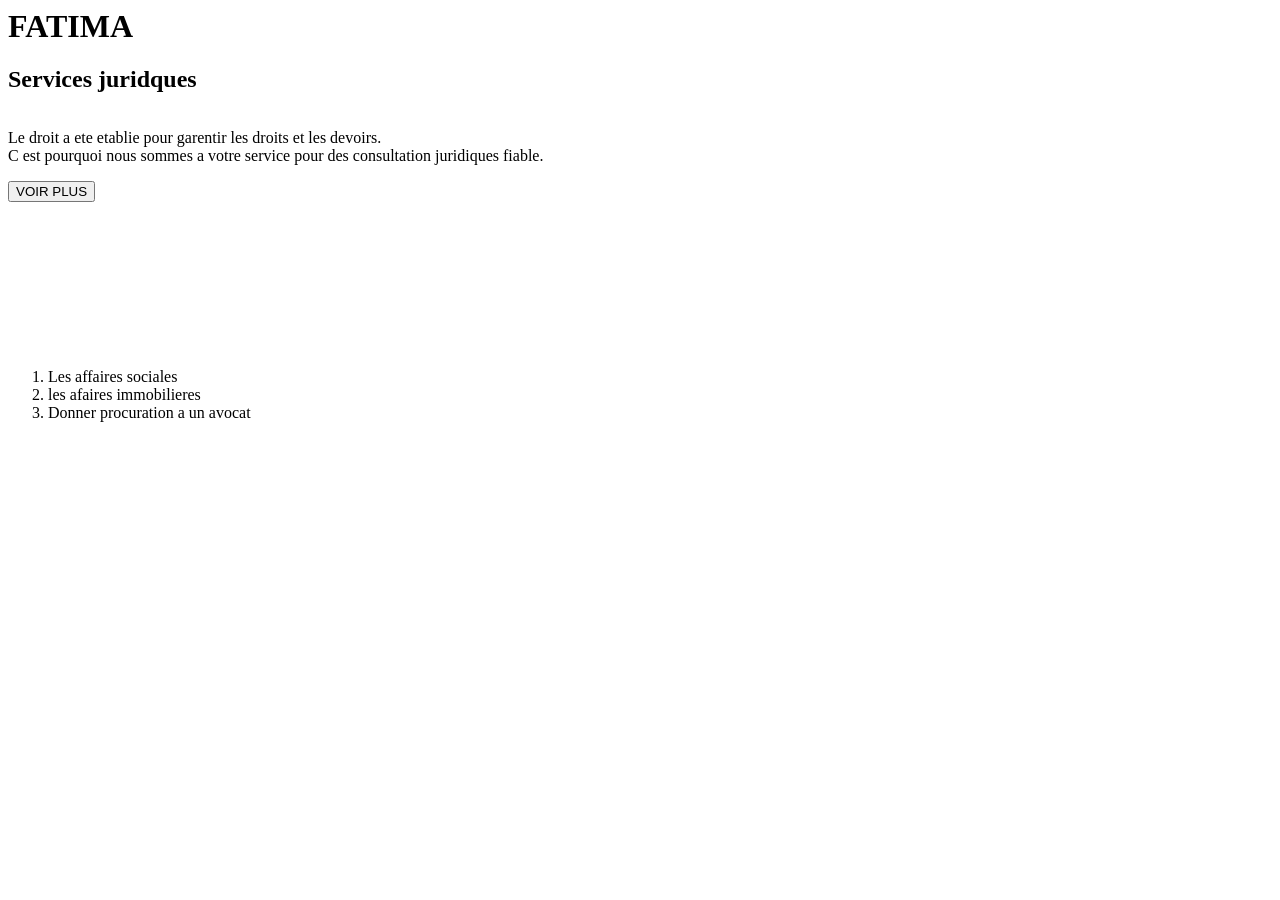
==== index.html @ ceec4dc5 "crate project fatima" ====
<html lang="en">
    <h1>FATIMA</h1>
    <h2>Services juridques</h2>
<head>
    <meta charset="UTF-8">
    <meta name="viewport" content="width=device-width, initial-scale=1.0">
    <title>Document</title>
</head>
<body>
    <img src="https://t3.ftcdn.net/jpg/07/02/49/94/360_F_702499497_XtyHh9xPILg9S1CBG3HvFDAbwYGSG99l.jpg" alt="">
    <p>Le droit a ete etablie pour garentir les droits et les devoirs. 
        <br> 
        C est pourquoi nous sommes a votre service pour des consultation juridiques fiable. </p>

        <a href="https://www.constituteproject.org/constitution/Morocco_2011?lang=ar">
            <BUtton>VOIR PLUS</BUtton>
        </a>

<br>
<iframe src="https://www.youtube.com/embed/XtV1JTDnRII?si=B5exN5B4h_qQExFQ" frameborder="0"></iframe>
  <audio src=""></audio>
    <body>
        <ol>
            <li>Les affaires sociales</li>
            <li>les afaires immobilieres</li>
            <li>Donner procuration a un avocat</li>
        </ol>
</html
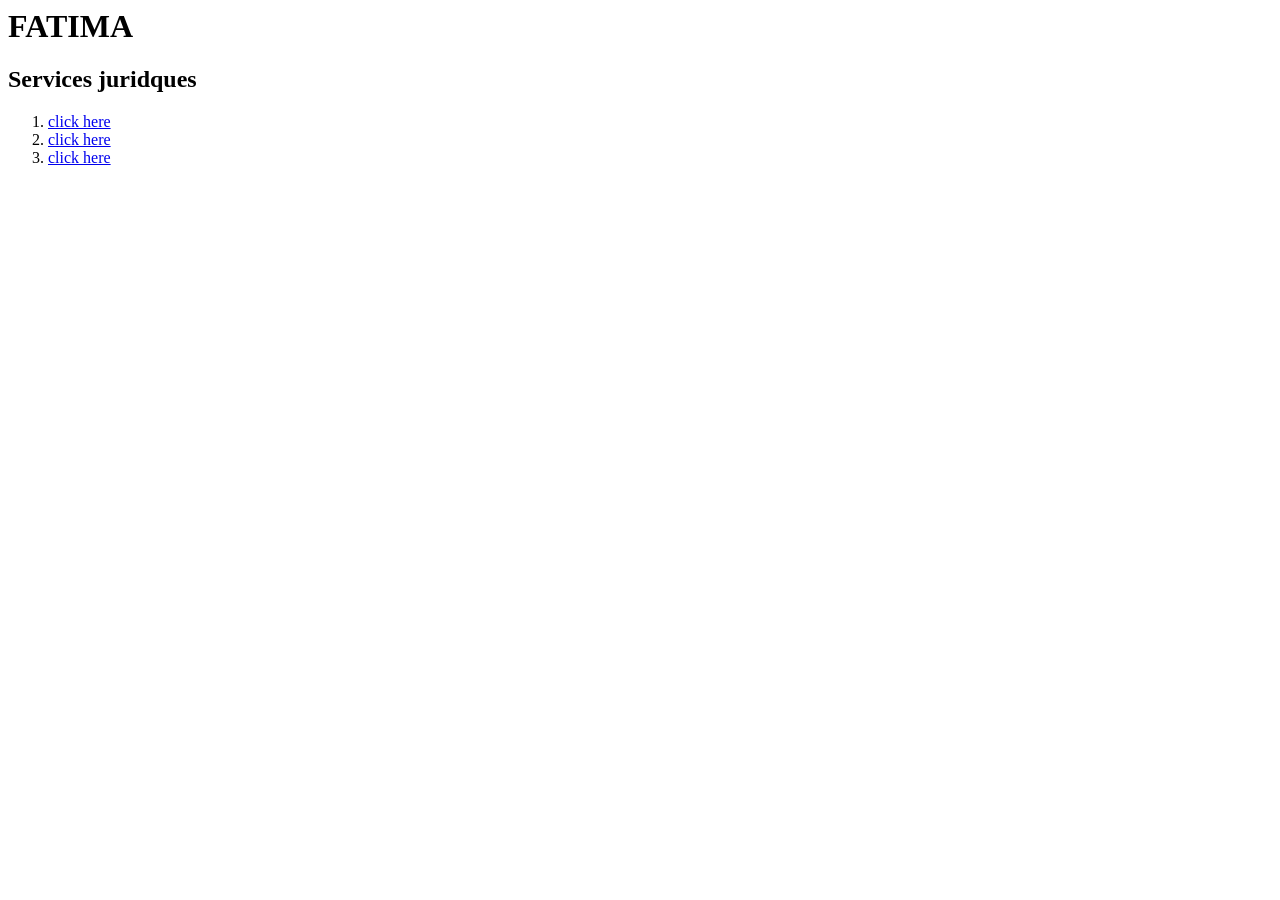
==== commit c8301144: "habibaaaa" ====
--- a/index.html
+++ b/index.html
@@ -7,22 +7,12 @@
     <title>Document</title>
 </head>
 <body>
-    <img src="https://t3.ftcdn.net/jpg/07/02/49/94/360_F_702499497_XtyHh9xPILg9S1CBG3HvFDAbwYGSG99l.jpg" alt="">
-    <p>Le droit a ete etablie pour garentir les droits et les devoirs. 
-        <br> 
-        C est pourquoi nous sommes a votre service pour des consultation juridiques fiable. </p>
-
-        <a href="https://www.constituteproject.org/constitution/Morocco_2011?lang=ar">
-            <BUtton>VOIR PLUS</BUtton>
-        </a>
-
-<br>
-<iframe src="https://www.youtube.com/embed/XtV1JTDnRII?si=B5exN5B4h_qQExFQ" frameborder="0"></iframe>
-  <audio src=""></audio>
+<ol>
+    <li> <a href="https://www.google.com/?zx=1764589615118&no_sw_cr=1">click here</a></li>
+    <li><a href="https://www.google.com/?zx=1764589615118&no_sw_cr=1">click here</a></li>
+    <li><a href="https://www.google.com/?zx=1764589615118&no_sw_cr=1">click here</a></li>
+</ol>
+<ol><!--order list--></ol>
     <body>
-        <ol>
-            <li>Les affaires sociales</li>
-            <li>les afaires immobilieres</li>
-            <li>Donner procuration a un avocat</li>
-        </ol>
+        
 </html
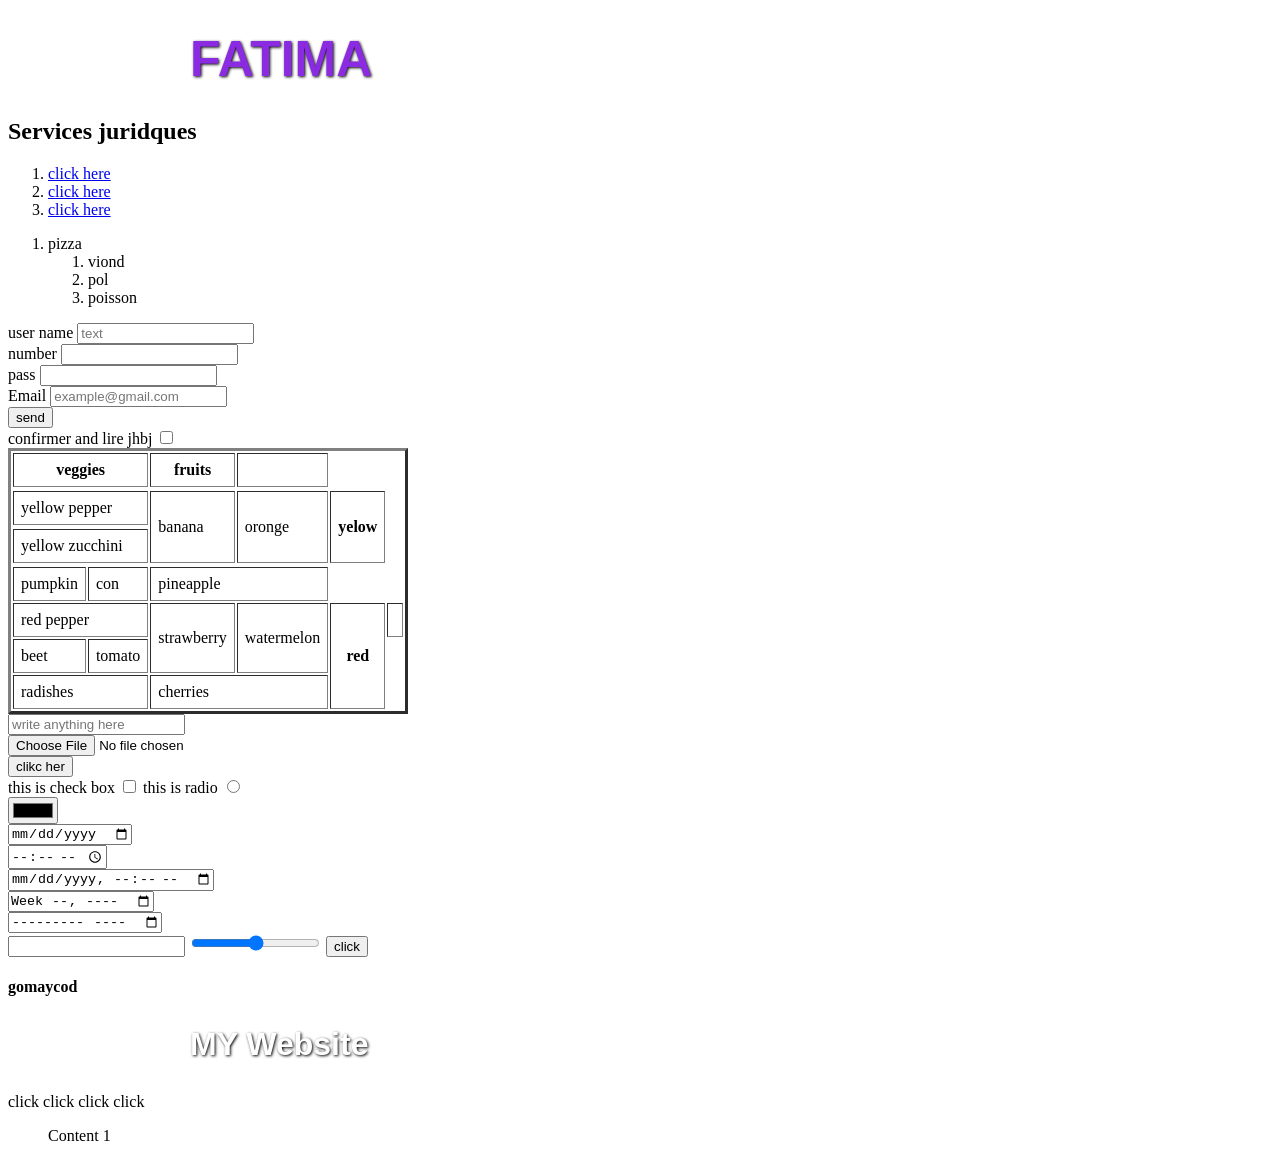
==== commit bc7f0679: "first commit" ====
--- a/index.html
+++ b/index.html
@@ -1,10 +1,12 @@
 <html lang="en">
-    <h1>FATIMA</h1>
+    <h1 style="color: blueviolet;font-size: 50px;">FATIMA</h1>
     <h2>Services juridques</h2>
 <head>
     <meta charset="UTF-8">
     <meta name="viewport" content="width=device-width, initial-scale=1.0">
     <title>Document</title>
+    <link rel="stylesheet" href="style.css">
+
 </head>
 <body>
 <ol>
@@ -12,7 +14,111 @@
     <li><a href="https://www.google.com/?zx=1764589615118&no_sw_cr=1">click here</a></li>
     <li><a href="https://www.google.com/?zx=1764589615118&no_sw_cr=1">click here</a></li>
 </ol>
-<ol><!--order list--></ol>
-    <body>
+<ol>
+    <li>pizza
+        <ol>
+            <li>viond</li>
+            <li>pol</li>
+            <li>poisson</li>
+        </ol>
+    </li>
+</ol>
+<form>
+    <div>
+        <label for="text">user name</label>
+        <input id="text" type="text" placeholder="text">
+    <div>
+    <div>
+        <Label for="number">number</Label>
+        <input id="number" type="number">
+    <div>
+        <Label for="password">pass</Label>
+        <input type="password">
+    <div>
+        <Label for="email">Email</Label>
+        <input type="email" placeholder="example@gmail.com">
+    <div>
+        <input type="submit" value="send">
+    <div>
+    <div>
+        <Label for="tel">confirmer and lire jhbj</Label>
+        <input type="checkbox" id="tel" name="telephone" placeholder="gg" required>
+    <div>
+</form>
+   <table border="3" width="100" cellpadding="7">
+      <tr>
+    <th colspan="2">veggies</th>
+    <th>fruits</th>
+    <th></th>
+     <tr>
+     <tr>
+         <td colspan="2">yellow pepper</td>
+         <td rowspan="3">banana</td>
+        <td rowspan="3">oronge</td>
+         <th rowspan="3">yelow</th>
+         <tr>
+        <tr>
+        <td colspan="2"> yellow zucchini</td>
+        <tr>
+        <tr>
+            <td>pumpkin</td>
+            <td>con</td>
+            <td colspan="2">pineapple</td>
+        </tr>
+        <tr>
+            <td colspan="2">red pepper</td>
+            <td rowspan="2">strawberry</td>
+            <td rowspan="2">watermelon</td>
+            <th rowspan="3">red</th>
+            <th></th>
+        </tr>
+        <tr>
+            <td>beet</td>
+            <td>tomato</td>
+        </tr>
+        <tr>
+            <td colspan="2">radishes</td>
+            <td colspan="2">cherries</td>
+        </tr>
+        </table>
         
-</html+
+        <form>
+            <!-- type text -->
+             <input type="text" placeholder="write anything here" name="nomcomplet">
+            <br><!-- type file -->
+             <input type="file" >
+            <br><!-- type button -->
+             <input type="button" value="clikc her">
+            <br><!-- type checkbox -->
+            <label for="">this is check box</label>
+             <input type="checkbox" value="clikc her">
+            <label for="">this is radio</label>
+             <input type="radio" value="clikc her">
+             <br>
+             <input type="color">
+             <br>
+             <input type="date"><br>
+             <input type="time"><br>
+             <input type="datetime-local"><br>
+             <input type="week"><br>
+             <input type="month"><br>
+
+             <input type="url" name="" id="">
+             <input type="range" name="" id="">
+             <input type="reset" value="click">
+             
+             <h4>gomaycod</h4>
+
+        </form>
+        <h1>MY Website</h1>
+        <link rel="stylesheet" href="Home">click
+        <link rel="stylesheet" href="About">click
+        <link rel="stylesheet" href="Services">click
+        <link rel="stylesheet" href="Contact">click
+        <ol>Content 1
+            
+        </ol>
+ 
+</body>
+</html>
--- a/style.css
+++ b/style.css
@@ -0,0 +1,73 @@
+
+.img {
+    display: flex;
+    justify-content: space-evenly;
+
+}
+.img img{
+    width:  260px;
+    height: 160px;
+    box-shadow: 0 5px 10px rgba(0,0 ,0 ,0.3 );
+    border-radius: 15px;
+    border: 3px solid #fff;
+    object-fit: cover;
+} 
+h1{
+    text-shadow: 1px 1px 3px #000 ;
+    color: #fff;
+    padding: 0;
+    margin: 0;
+    font-family: 'Segoe UI', Tahoma, Geneva, Verdana, sans-serif;
+    width: 900px;
+    margin: 30px auto;
+}
+.liste{
+    width: 35%;
+}
+.liste ul{
+    list-style: none;
+    padding: 0;
+}
+
+.liste li{
+    background: #ddd;
+    padding: 15px;
+    margin-bottom: 10px;
+    text-align: center;
+    font-size: 10px;
+    border-radius: 10px;
+    box-shadow: 0 3px 5px rgba(0,0 ,0 ,0.2 );
+}
+.liste li:hover{
+    background: #d4d4d4;
+}
+.a{
+    display: flex;
+    justify-content: right;
+}
+.paragraph{
+    background: #f5f5f5;
+    padding: 20px;
+    width: 65%;
+    border-radius: italic;
+}
+.a{
+    display: block;
+    margin-top: 10px;
+    text-align: right;
+    font-style: italic;
+}
+.body{
+    background-color: #d4d4d4;
+    font-family:  Arial, sans-serif;
+    padding: 0;
+    margin: 0;
+    
+}
+.footer{
+    text-align: center;
+    padding: 20px;
+    font-size: 14px;
+    color: #777;
+}
+
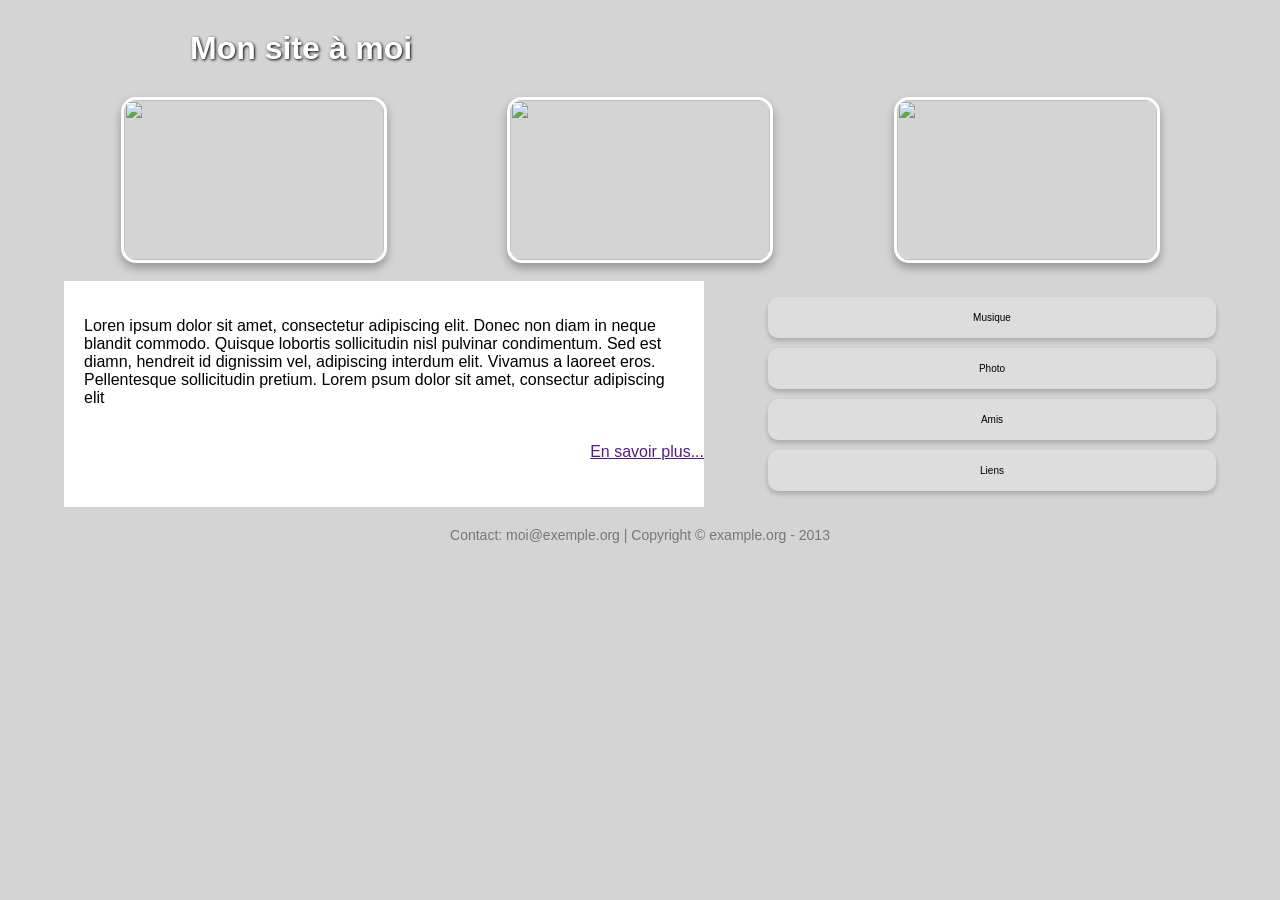
==== commit f5570589: "commit" ====
--- a/index.html
+++ b/index.html
@@ -1,124 +1,57 @@
+<!DOCTYPE html>
 <html lang="en">
-    <h1 style="color: blueviolet;font-size: 50px;">FATIMA</h1>
-    <h2>Services juridques</h2>
-<head>
-    <meta charset="UTF-8">
-    <meta name="viewport" content="width=device-width, initial-scale=1.0">
-    <title>Document</title>
-    <link rel="stylesheet" href="style.css">
+  <head>
+    <meta charset="UTF-8" />
+    <meta name="viewport" content="width=device-width, initial-scale=1.0" />
+    <title>test</title>
+    <link rel="stylesheet" href="style.css" />
+  </head>
+  <body class="body">
+    <h1>Mon site à moi</h1>
+    <div class="img">
+      <img
+        src="https://thumbs.dreamstime.com/b/beautiful-white-flower-jpg-image-branch-leaf-beautiful-picture-jpeg-image-beautiful-white-flower-background-wallpaper-302893845.jpg"
+        alt=""
+      />
+      <img
+        src="https://ahaleel.com/uploads/posts/4353605_zZgXBzwc16795705731203402.jpg"
+        alt=""
+      />
+      <img
+        src="https://ahaleel.com/uploads/posts/9914738_kNFJQFdg16795705723481024.jpg"
+        alt=""
+      />
+    </div>
+<br>
+    <div class="parent">
+      <div class="para">
+        <p class="paragraph">
+          Loren ipsum dolor sit amet, consectetur adipiscing elit. Donec non
+          diam in neque blandit commodo. Quisque lobortis sollicitudin nisl
+          pulvinar condimentum. Sed est diamn, hendreit id dignissim vel,
+          adipiscing interdum elit. Vivamus a laoreet eros. Pellentesque
+          sollicitudin pretium. Lorem psum dolor sit amet, consectur adipiscing
+          elit
+        </p>
+        <div class="jiji"><a href >En savoir plus...</a></div>
+        
+        
+      </div>
 
-</head>
-<body>
-<ol>
-    <li> <a href="https://www.google.com/?zx=1764589615118&no_sw_cr=1">click here</a></li>
-    <li><a href="https://www.google.com/?zx=1764589615118&no_sw_cr=1">click here</a></li>
-    <li><a href="https://www.google.com/?zx=1764589615118&no_sw_cr=1">click here</a></li>
-</ol>
-<ol>
-    <li>pizza
-        <ol>
-            <li>viond</li>
-            <li>pol</li>
-            <li>poisson</li>
-        </ol>
-    </li>
-</ol>
-<form>
-    <div>
-        <label for="text">user name</label>
-        <input id="text" type="text" placeholder="text">
-    <div>
-    <div>
-        <Label for="number">number</Label>
-        <input id="number" type="number">
-    <div>
-        <Label for="password">pass</Label>
-        <input type="password">
-    <div>
-        <Label for="email">Email</Label>
-        <input type="email" placeholder="example@gmail.com">
-    <div>
-        <input type="submit" value="send">
-    <div>
-    <div>
-        <Label for="tel">confirmer and lire jhbj</Label>
-        <input type="checkbox" id="tel" name="telephone" placeholder="gg" required>
-    <div>
-</form>
-   <table border="3" width="100" cellpadding="7">
-      <tr>
-    <th colspan="2">veggies</th>
-    <th>fruits</th>
-    <th></th>
-     <tr>
-     <tr>
-         <td colspan="2">yellow pepper</td>
-         <td rowspan="3">banana</td>
-        <td rowspan="3">oronge</td>
-         <th rowspan="3">yelow</th>
-         <tr>
-        <tr>
-        <td colspan="2"> yellow zucchini</td>
-        <tr>
-        <tr>
-            <td>pumpkin</td>
-            <td>con</td>
-            <td colspan="2">pineapple</td>
-        </tr>
-        <tr>
-            <td colspan="2">red pepper</td>
-            <td rowspan="2">strawberry</td>
-            <td rowspan="2">watermelon</td>
-            <th rowspan="3">red</th>
-            <th></th>
-        </tr>
-        <tr>
-            <td>beet</td>
-            <td>tomato</td>
-        </tr>
-        <tr>
-            <td colspan="2">radishes</td>
-            <td colspan="2">cherries</td>
-        </tr>
-        </table>
-        
+      <div class="liste">
+        <ul>
+          <li>Musique</li>
+          <li>Photo</li>
+          <li>Amis</li>
+          <li>Liens</li>
+        </ul>
+      </div>
+    </div>
 
-        <form>
-            <!-- type text -->
-             <input type="text" placeholder="write anything here" name="nomcomplet">
-            <br><!-- type file -->
-             <input type="file" >
-            <br><!-- type button -->
-             <input type="button" value="clikc her">
-            <br><!-- type checkbox -->
-            <label for="">this is check box</label>
-             <input type="checkbox" value="clikc her">
-            <label for="">this is radio</label>
-             <input type="radio" value="clikc her">
-             <br>
-             <input type="color">
-             <br>
-             <input type="date"><br>
-             <input type="time"><br>
-             <input type="datetime-local"><br>
-             <input type="week"><br>
-             <input type="month"><br>
-
-             <input type="url" name="" id="">
-             <input type="range" name="" id="">
-             <input type="reset" value="click">
-             
-             <h4>gomaycod</h4>
-
-        </form>
-        <h1>MY Website</h1>
-        <link rel="stylesheet" href="Home">click
-        <link rel="stylesheet" href="About">click
-        <link rel="stylesheet" href="Services">click
-        <link rel="stylesheet" href="Contact">click
-        <ol>Content 1
-            
-        </ol>
- 
-</body>
+    <div class="footer">
+      <footer>
+        Contact: moi@exemple.org | Copyright &copy; example.org - 2013
+      </footer>
+    </div>
+  </body>
 </html>
--- a/style.css
+++ b/style.css
@@ -21,12 +21,20 @@
     width: 900px;
     margin: 30px auto;
 }
+.parent{
+    display: flex;
+    justify-content: space-evenly;
+}
 .liste{
     width: 35%;
+    
 }
 .liste ul{
     list-style: none;
     padding: 0;
+    /* display: flex;
+    justify-content: flex-start; */
+    list-style: none;
 }
 
 .liste li{
@@ -46,9 +54,9 @@
     justify-content: right;
 }
 .paragraph{
-    background: #f5f5f5;
+    
     padding: 20px;
-    width: 65%;
+    
     border-radius: italic;
 }
 .a{
@@ -70,4 +78,12 @@
     font-size: 14px;
     color: #777;
 }
-
+.para{
+    background-color:rgb(255, 255, 255);
+    width: 50%;
+}
+.jiji{
+    width: 100%;
+   border: 0px solid;
+   text-align:right;
+}
